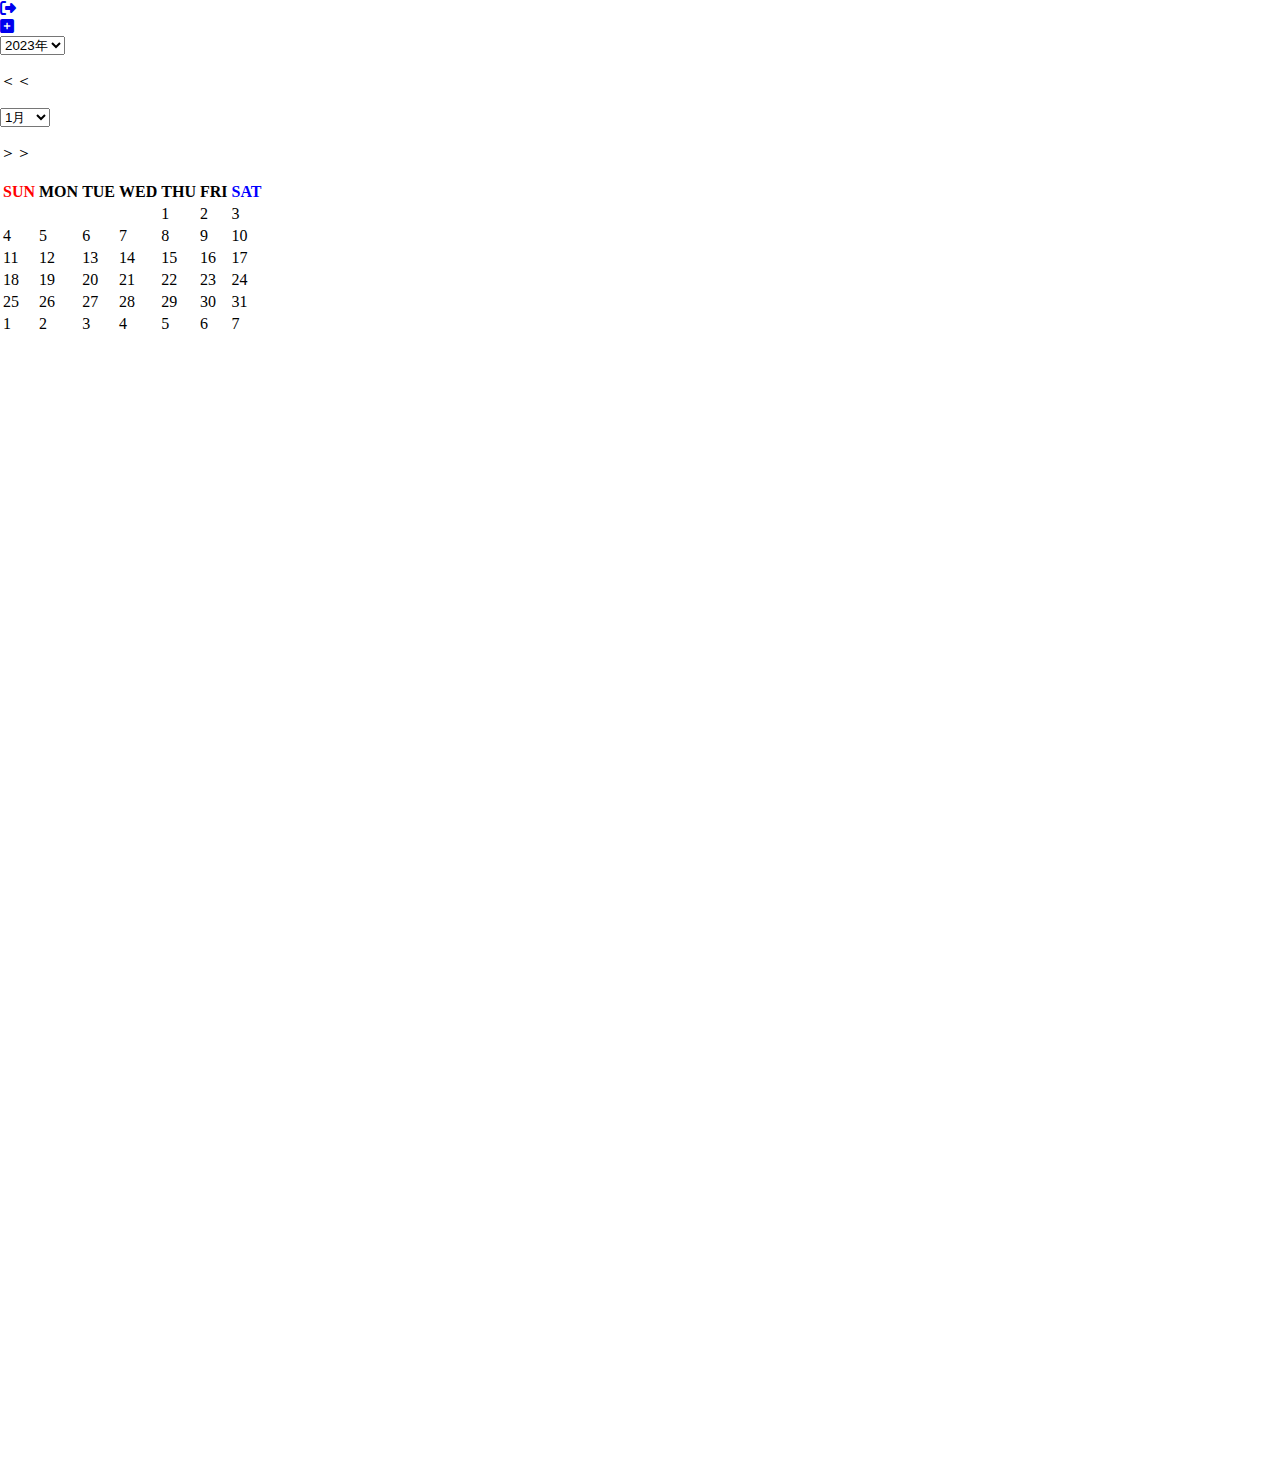
==== src/main/resources/templates/calendarDisplay.html @ 12100d8d "レイアウト修正" ====
<!DOCTYPE html>
<html lang="ja">

<head th:replace="common :: meta_footer('top',~{::link},~{::script})">
    <link th:href="@{/css/calendarDisplay.css}" rel="stylesheet">
    <link rel="stylesheet" href="https://cdnjs.cloudflare.com/ajax/libs/font-awesome/6.1.1/css/all.min.css">
    <title>カレンダー表示画面</title>
</head>
<script src="https://code.jquery.com/jquery-3.6.0.min.js"></script>
<script th:src="@{/js/calendarDisplay.js}"></script> 

<body style="margin: 0px;">
    <div class="main_contents">
        <div style="height: 114vw;">
            <div class="plus_contents contents">
                <div class="logout">
                    <a href="login.html">
                        <i class="fa-solid fa-right-from-bracket"></i>
                    </a>
                </div>
                <div class="addsk">
                    <a href="scheduleEdit.html">
                        <i class="fa-solid fa-square-plus"></i>
                    </a>
                </div>
            </div>
            <div class="contents">
                <select name="year">
                    <option value="2023">2023年</option>
                    <option value="2022">2022年</option>
                    <option value="2021">2021年</option>
                    <option value="2020">2020年</option>
                </select>
            </div>
            <div class="contents">
                <p class="back_month">＜＜</p>
                <select id="moonth" name="month">
                    <option value="1">1月</option>
                    <option value="2">2月</option>
                    <option value="3">3月</option>
                    <option value="4">4月</option>
                    <option value="5">5月</option>
                    <option value="6">6月</option>
                    <option value="7">7月</option>
                    <option value="8">8月</option>
                    <option value="9">9月</option>
                    <option value="10">10月</option>
                    <option value="11">11月</option>
                    <option value="12">12月</option>
                </select>
                <p class="next_month">＞＞</p>
            </div>
            <div id="calendar">
                <table class="calendar">
                    <tbody>
                        <tr>
                            <th style="color: red;">SUN</th>
                            <th>MON</th>
                            <th>TUE</th>
                            <th>WED</th>
                            <th>THU</th>
                            <th>FRI</th>
                            <th style="color: blue;">SAT</th>
                        </tr>
                        <tr class="day">
                            <td></td>
                            <td></td>
                            <td></td>
                            <td></td>
                            <td>1</td>
                            <td>2</td>
                            <td>3</td>
                        </tr>
                        <tr class="day">
                            <td>4</td>
                            <td>5</td>
                            <td>6</td>
                            <td>7</td>
                            <td>8</td>
                            <td>9</td>
                            <td>10</td>
                        </tr>
                        <tr class="day">
                            <td>11</td>
                            <td>12</td>
                            <td>13</td>
                            <td>14</td>
                            <td>15</td>
                            <td>16</td>
                            <td>17</td>
                        </tr>
                        <tr class="day">
                            <td>18</td>
                            <td>19</td>
                            <td>20</td>
                            <td>21</td>
                            <td>22</td>
                            <td>23</td>
                            <td>24</td>
                        </tr>
                        <tr class="day">
                            <td>25</td>
                            <td>26</td>
                            <td>27</td>
                            <td>28</td>
                            <td>29</td>
                            <td>30</td>
                            <td>31</td>
                        </tr>
                        <tr class="day">
                            <td>1</td>
                            <td>2</td>
                            <td>3</td>
                            <td>4</td>
                            <td>5</td>
                            <td>6</td>
                            <td>7</td>
                        </tr>
                    </tbody>
                </table>
            </div>
        </div>
        <div class="table_contents" style="display: none;">
            <div class="table_contents_div" style="height: 100%;overflow: auto;">
                <table>
                    <tbody>
                        <tr>
                            <td><a href="scheduleDetail.html">中帰社</a></td>
                        </tr>

                        <tr>
                            <td><a href="scheduleDetail.html">中帰社</a></td>
                        </tr>
                        <tr>
                            <td><a href="scheduleDetail.html">中帰社</a></td>
                        </tr>
                        <tr>
                            <td><a href="scheduleDetail.html">中帰社</a></td>
                        </tr>
                        <tr>
                            <td><a href="scheduleDetail.html">中帰社</a></td>
                        </tr>
                        <tr>
                            <td><a href="scheduleDetail.html">中帰社</a></td>
                        </tr>
                    </tbody>
                </table>
            </div>
        </div>
    </div>
    <div th:replace="common :: footer"></div>
</body>
<!--iframe src="../common/common.html" frameborder="0" style="width: 100%; position: absolute; bottom: 0px;"></iframe -->

</html>
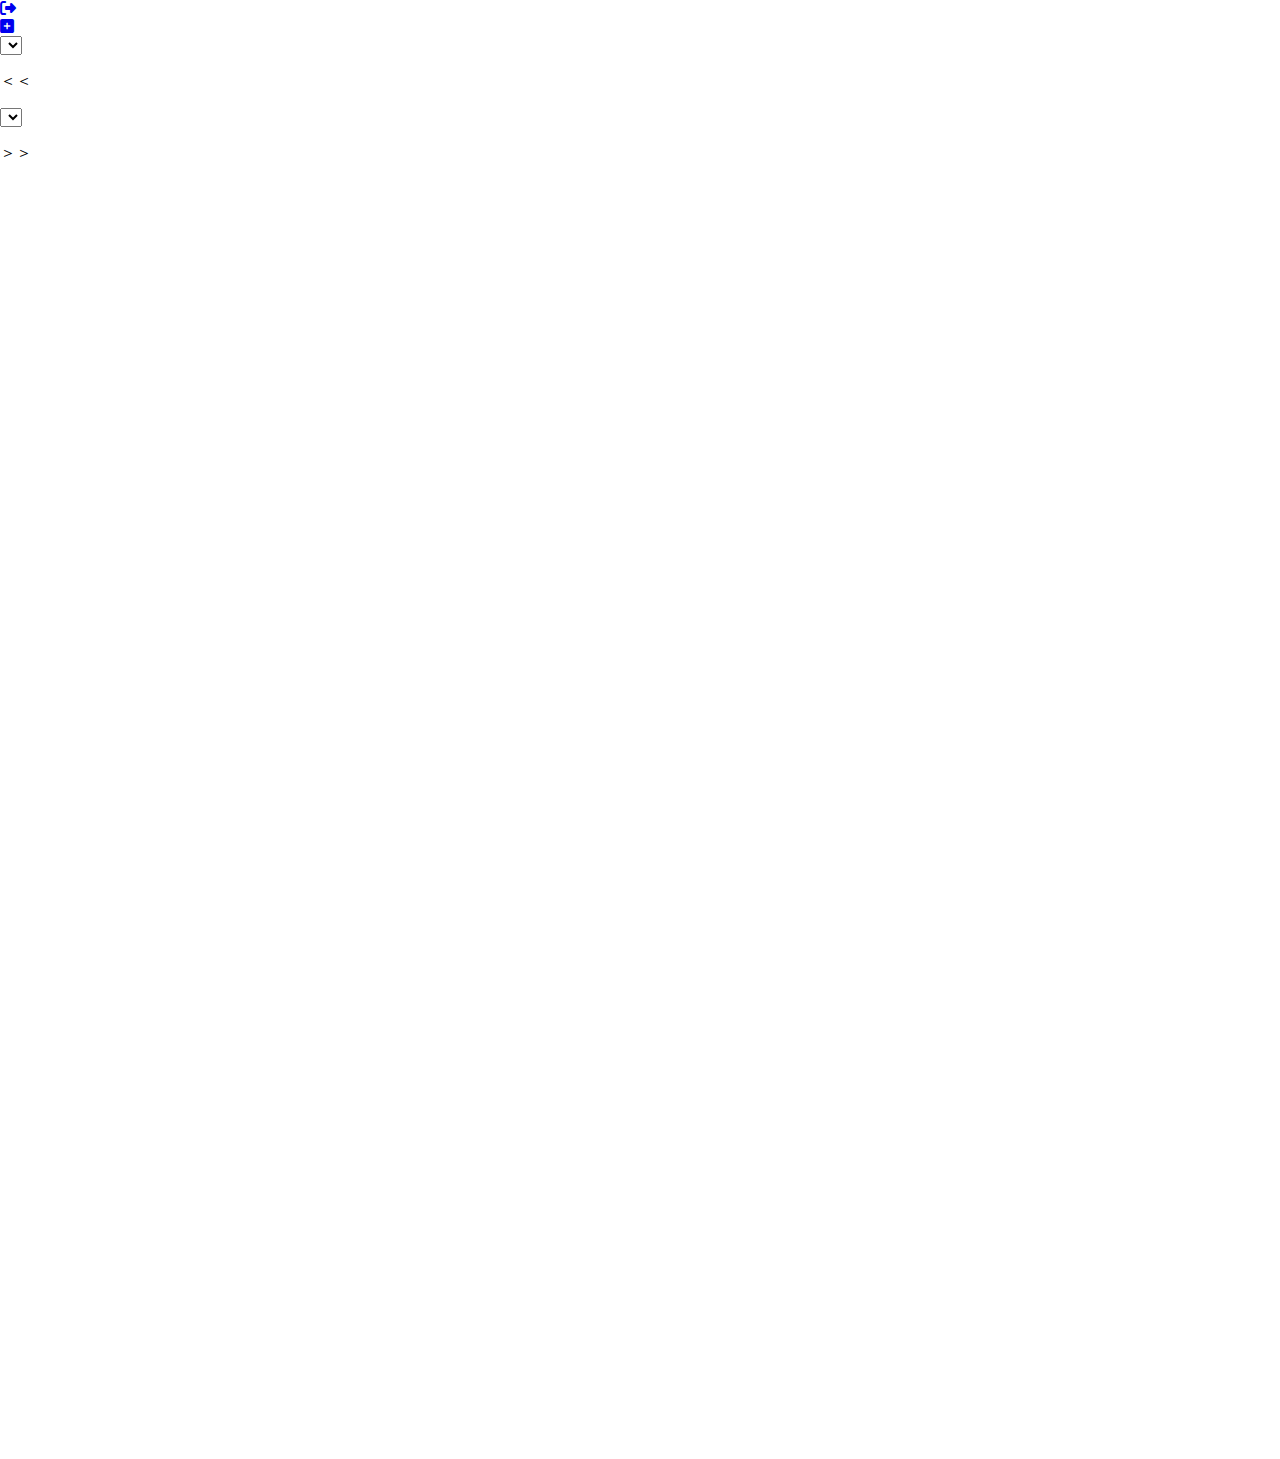
==== commit 2680d524: "カレンダー表示画面フロント側初回コミット" ====
--- a/src/main/resources/templates/calendarDisplay.html
+++ b/src/main/resources/templates/calendarDisplay.html
@@ -7,7 +7,7 @@
     <title>カレンダー表示画面</title>
 </head>
 <script src="https://code.jquery.com/jquery-3.6.0.min.js"></script>
-<script th:src="@{/js/calendarDisplay.js}"></script> 
+<script th:src="@{/js/calendarDisplay.js}"></script>
 
 <body style="margin: 0px;">
     <div class="main_contents">
@@ -25,123 +25,40 @@
                 </div>
             </div>
             <div class="contents">
-                <select name="year">
-                    <option value="2023">2023年</option>
-                    <option value="2022">2022年</option>
-                    <option value="2021">2021年</option>
-                    <option value="2020">2020年</option>
+                <select id="select_year" name="year" onchange="selectYearChange()">
                 </select>
             </div>
             <div class="contents">
-                <p class="back_month">＜＜</p>
-                <select id="moonth" name="month">
-                    <option value="1">1月</option>
-                    <option value="2">2月</option>
-                    <option value="3">3月</option>
-                    <option value="4">4月</option>
-                    <option value="5">5月</option>
-                    <option value="6">6月</option>
-                    <option value="7">7月</option>
-                    <option value="8">8月</option>
-                    <option value="9">9月</option>
-                    <option value="10">10月</option>
-                    <option value="11">11月</option>
-                    <option value="12">12月</option>
+                <p class="back_month" onclick="back_month()">＜＜</p>
+                <select id="select_month" name="month" onchange="selectMonthChange()">
                 </select>
-                <p class="next_month">＞＞</p>
+                <p class="next_month" onclick="next_month()">＞＞</p>
             </div>
             <div id="calendar">
-                <table class="calendar">
-                    <tbody>
-                        <tr>
-                            <th style="color: red;">SUN</th>
-                            <th>MON</th>
-                            <th>TUE</th>
-                            <th>WED</th>
-                            <th>THU</th>
-                            <th>FRI</th>
-                            <th style="color: blue;">SAT</th>
-                        </tr>
-                        <tr class="day">
-                            <td></td>
-                            <td></td>
-                            <td></td>
-                            <td></td>
-                            <td>1</td>
-                            <td>2</td>
-                            <td>3</td>
-                        </tr>
-                        <tr class="day">
-                            <td>4</td>
-                            <td>5</td>
-                            <td>6</td>
-                            <td>7</td>
-                            <td>8</td>
-                            <td>9</td>
-                            <td>10</td>
-                        </tr>
-                        <tr class="day">
-                            <td>11</td>
-                            <td>12</td>
-                            <td>13</td>
-                            <td>14</td>
-                            <td>15</td>
-                            <td>16</td>
-                            <td>17</td>
-                        </tr>
-                        <tr class="day">
-                            <td>18</td>
-                            <td>19</td>
-                            <td>20</td>
-                            <td>21</td>
-                            <td>22</td>
-                            <td>23</td>
-                            <td>24</td>
-                        </tr>
-                        <tr class="day">
-                            <td>25</td>
-                            <td>26</td>
-                            <td>27</td>
-                            <td>28</td>
-                            <td>29</td>
-                            <td>30</td>
-                            <td>31</td>
-                        </tr>
-                        <tr class="day">
-                            <td>1</td>
-                            <td>2</td>
-                            <td>3</td>
-                            <td>4</td>
-                            <td>5</td>
-                            <td>6</td>
-                            <td>7</td>
-                        </tr>
-                    </tbody>
-                </table>
             </div>
         </div>
         <div class="table_contents" style="display: none;">
             <div class="table_contents_div" style="height: 100%;overflow: auto;">
                 <table>
                     <tbody>
-                        <tr>
-                            <td><a href="scheduleDetail.html">中帰社</a></td>
+                        <tr id="20231211">
+                            <td><a href="scheduleDetail.html">中帰社20231211</a></td>
                         </tr>
 
-                        <tr>
-                            <td><a href="scheduleDetail.html">中帰社</a></td>
+                        <tr id="20231208">
+                            <td><a href="scheduleDetail.html">中帰社20231208</a></td>
                         </tr>
-                        <tr>
-                            <td><a href="scheduleDetail.html">中帰社</a></td>
+                        <tr id="20231213">
+                            <td><a href="scheduleDetail.html">中帰社20231213</a></td>
                         </tr>
-                        <tr>
-                            <td><a href="scheduleDetail.html">中帰社</a></td>
+                        <tr id="20231211">
+                            <td><a href="scheduleDetail.html">中帰社20231211</a></td>
                         </tr>
-                        <tr>
-                            <td><a href="scheduleDetail.html">中帰社</a></td>
+                        <tr id="20231219">
+                            <td><a href="scheduleDetail.html">中帰社20231219</a></td>
                         </tr>
-                        <tr>
-                            <td><a href="scheduleDetail.html">中帰社</a></td>
+                        <tr id="20231201">
+                            <td><a href="scheduleDetail.html">中帰社20231201</a></td>
                         </tr>
                     </tbody>
                 </table>
@@ -150,6 +67,5 @@
     </div>
     <div th:replace="common :: footer"></div>
 </body>
-<!--iframe src="../common/common.html" frameborder="0" style="width: 100%; position: absolute; bottom: 0px;"></iframe -->
 
 </html>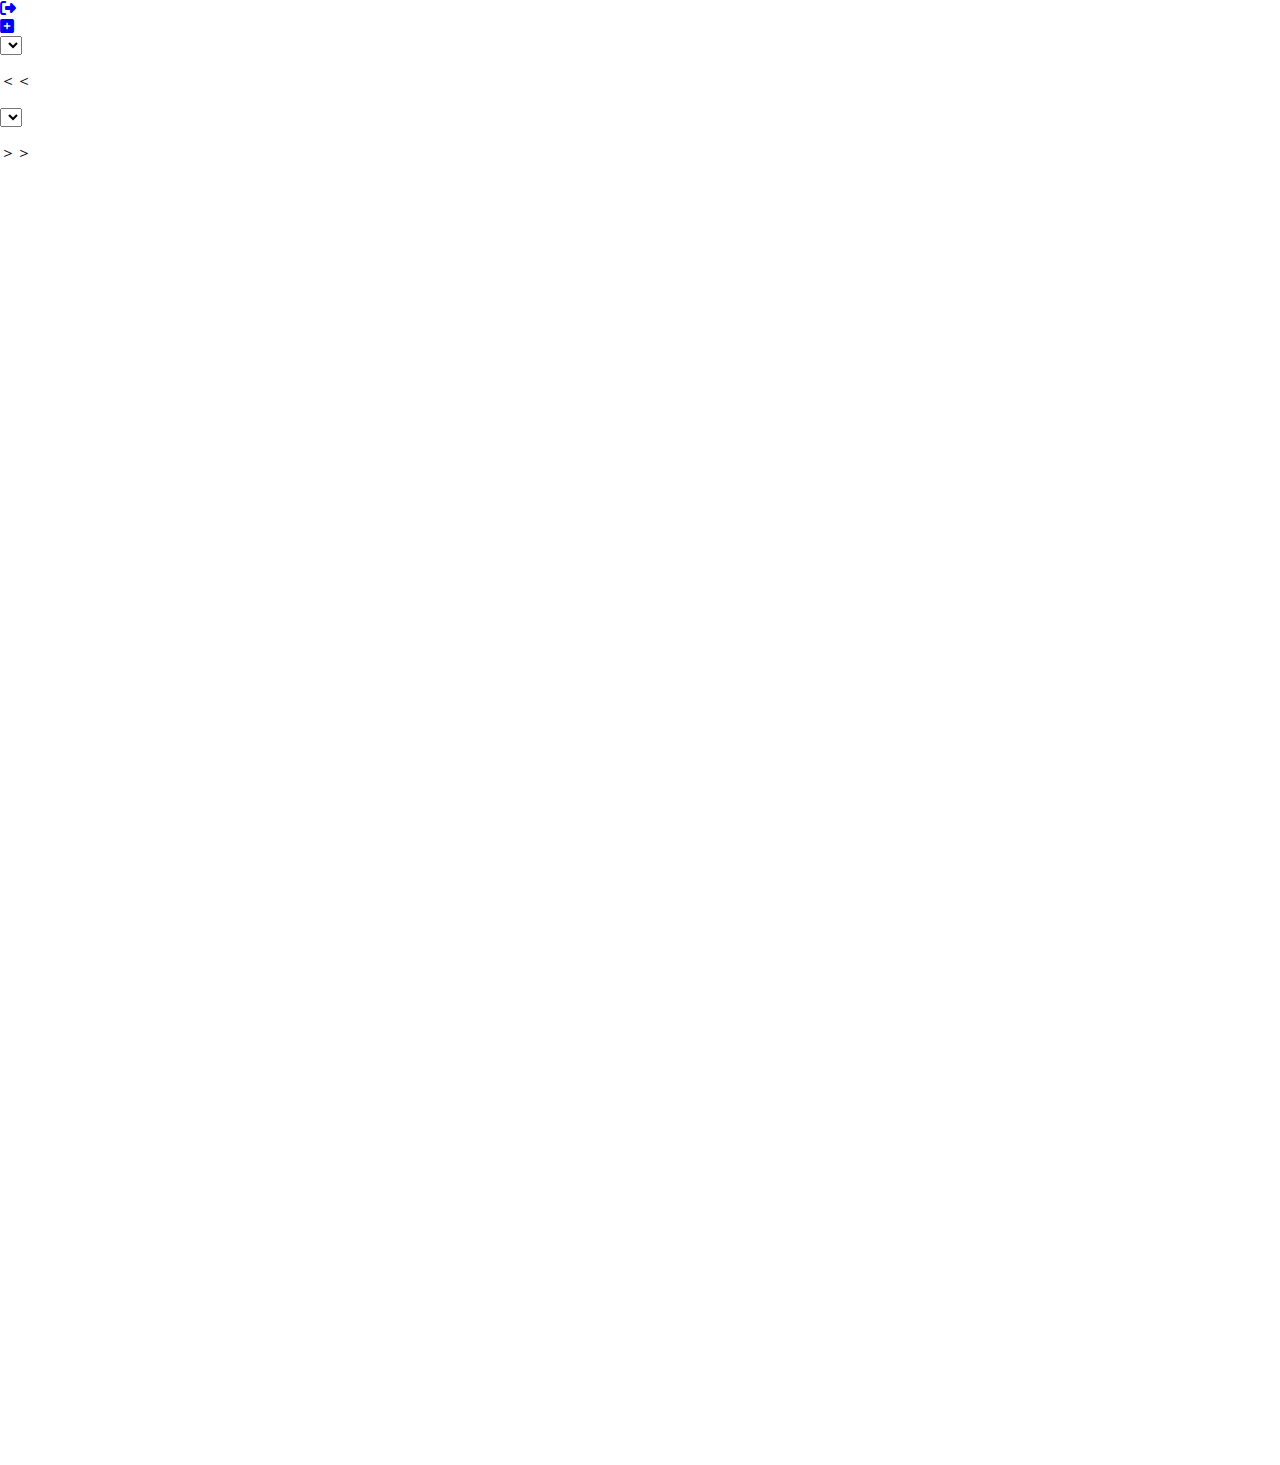
==== commit fc1f7666: "カレンダー表示画面マージ後初回コミット" ====
--- a/src/main/resources/templates/calendarDisplay.html
+++ b/src/main/resources/templates/calendarDisplay.html
@@ -37,28 +37,14 @@
             <div id="calendar">
             </div>
         </div>
-        <div class="table_contents" style="display: none;">
+        <div class="table_contents">
             <div class="table_contents_div" style="height: 100%;overflow: auto;">
                 <table>
                     <tbody>
-                        <tr id="20231211">
-                            <td><a href="scheduleDetail.html">中帰社20231211</a></td>
-                        </tr>
-
-                        <tr id="20231208">
-                            <td><a href="scheduleDetail.html">中帰社20231208</a></td>
-                        </tr>
-                        <tr id="20231213">
-                            <td><a href="scheduleDetail.html">中帰社20231213</a></td>
-                        </tr>
-                        <tr id="20231211">
-                            <td><a href="scheduleDetail.html">中帰社20231211</a></td>
-                        </tr>
-                        <tr id="20231219">
-                            <td><a href="scheduleDetail.html">中帰社20231219</a></td>
-                        </tr>
-                        <tr id="20231201">
-                            <td><a href="scheduleDetail.html">中帰社20231201</a></td>
+                        <tr th:each="schedule : ${scheduleInfo.scheduleList}">
+                            <th:block th:if="${schedule.fromDate eq scheduleInfo.targetDate}">
+                                <td th:text="${schedule.titleName}"></td>
+                            </th:block>
                         </tr>
                     </tbody>
                 </table>
